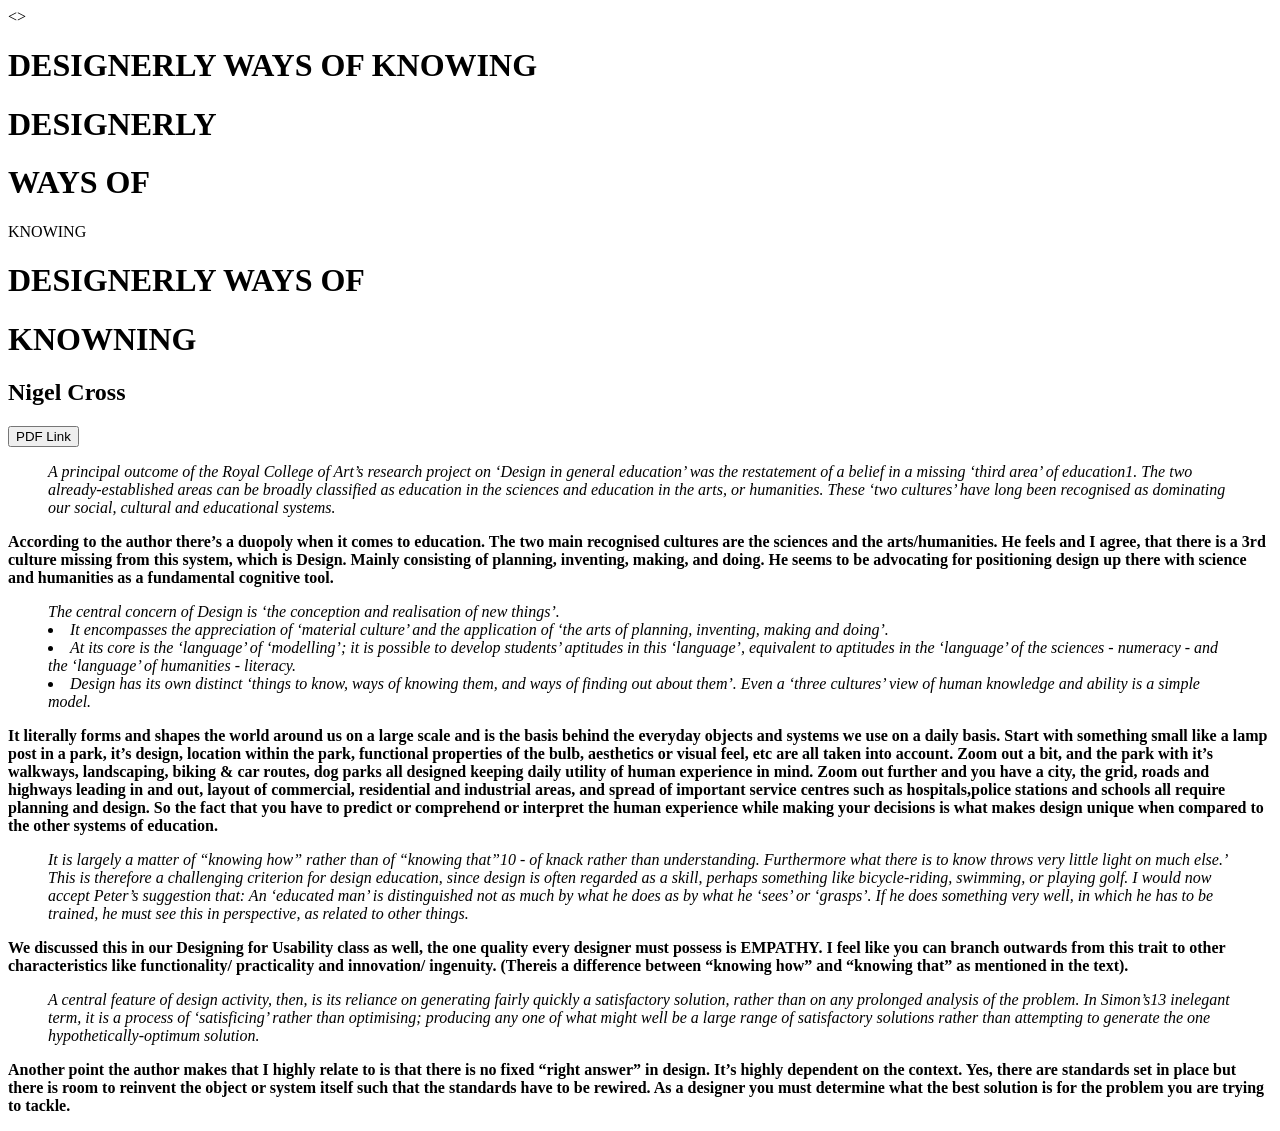
==== 2index.html @ a6a7cada "Option 2 sketch Headings and left column" ====
<!doctype html>
<html>
	<head>
			<title>Tester 2</title>
	</head>

<>
	<h1> DESIGNERLY <h1style="grey">WAYS OF KNOWING</h1style> </h1>

	<h1 style="grey"> DESIGNERLY <h1>WAYS OF </h1><h1style="grey">KNOWING</h1style> </h1>

	<h1 style="grey"> DESIGNERLY WAYS OF </h1> <h1>KNOWNING </h1>
	<!--HOW DO YOU WRITE THIS?!-->

	<h2> Nigel Cross</h2> <h2 1982></h2>
<!-- The shortcut for comments is CTRL + ?/ BUTTON -->


	<button href="https://readings.design/PDF/cross_1982_designerlywaysofknowing.pdf"> PDF Link </button>
	<!--Where is the anchor link?Only the button is showing up-->
	<a href="https://readings.design/PDF/cross_1982_designerlywaysofknowing.pdf"></a>

	<blockquote>
	<cite style="blue">A principal outcome of the Royal College of Art’s research project on ‘Design in general education’ was the restatement of a belief in a missing ‘third area’ of education1. The two already-established areas can be broadly classified as education in the sciences and education in the arts, or humanities. These ‘two cultures’ have long been recognised as dominating our social, cultural and educational systems. </cite>
	</blockquote>

<!--Why aren't the colours showing up??-->
	<p> <strong>According to the author there’s a duopoly when it comes to education. The two main recognised cultures are the sciences and the arts/humanities. He feels and I agree, that there is a 3rd culture missing from this system, which is Design. Mainly consisting of planning, inventing, making, and doing. He seems to be advocating for positioning design up there with science and humanities as a fundamental cognitive tool.</strong> </p>


	<blockquote>
		<cite style="blue">The central concern of Design is ‘the conception and realisation of new things’. </cite>
		<cite style="blue;">
			<li>It encompasses the appreciation of ‘material culture’ and the application of ‘the arts of planning, inventing, making and doing’. </li>
			<li>At its core is the ‘language’ of ‘modelling’; it is possible to develop students’ aptitudes in this ‘language’, equivalent to aptitudes in the ‘language’ of the sciences - numeracy - and the ‘language’ of humanities - literacy. </li>
			<li>Design has its own distinct ‘things to know, ways of knowing them, and ways of finding out about them’. Even a ‘three cultures’ view of human knowledge and ability is a simple model. </li>
		</cite>
	</blockquote>
	<p><strong> It literally forms and shapes the world around us on a large scale and is the basis behind the everyday objects and systems we use on a daily basis. Start with something small like a lamp post in a park, it’s design, location within the park, functional properties of the bulb, aesthetics or visual feel, etc are all taken into account. Zoom out a bit, and the park with it’s walkways, landscaping, biking & car routes, dog parks all designed keeping daily utility of human experience in mind. Zoom out further and you have a city, the grid, roads and highways leading in and out, layout of commercial, residential and industrial areas, and spread of important service centres such as hospitals,police stations and schools all require planning and design. So the fact that you have to predict or comprehend or interpret the human experience while making your decisions is what makes design unique when compared to the other systems of education. </strong></p>

	<blockquote>
		<cite style="blue">It is largely a matter of “knowing how” rather than of “knowing that”10 - of knack rather than understanding. Furthermore what there is to know throws very little light on much else.’ This is therefore a challenging criterion for design education, since design is often regarded as a skill, perhaps something like bicycle-riding, swimming, or playing golf. I would now accept Peter’s suggestion that: An ‘educated man’ is distinguished not as much by what he does as by what he ‘sees’ or ‘grasps’. If he does something very well, in which he has to be trained, he must see this in perspective, as related to other things.</cite>
	</blockquote>
	<p><strong>We discussed this in our Designing for Usability class as well, the one quality every designer must possess is EMPATHY. I feel like you can branch outwards from this trait to other characteristics like functionality/ practicality and innovation/ ingenuity. (Thereis a difference between “knowing how” and “knowing that” as mentioned in the text).</strong></p>

<blockquote>
	<cite style="blue"> A central feature of design activity, then, is its reliance on generating fairly quickly a satisfactory solution, rather than on any prolonged analysis of the problem. In Simon’s13 inelegant term, it is a process of ‘satisficing’ rather than optimising; producing any one of what might well be a large range of satisfactory solutions rather than attempting to generate the one hypothetically-optimum solution.</cite>
</blockquote>
<p><strong> Another point the author makes that I highly relate to is that there is no fixed “right answer” in design. It’s highly dependent on the context. Yes, there are standards set in place but there is room to reinvent the object or system itself such that the standards have to be rewired. As a designer you must determine what the best solution is for the problem you are trying to tackle.</strong></p>

</body>

</html>
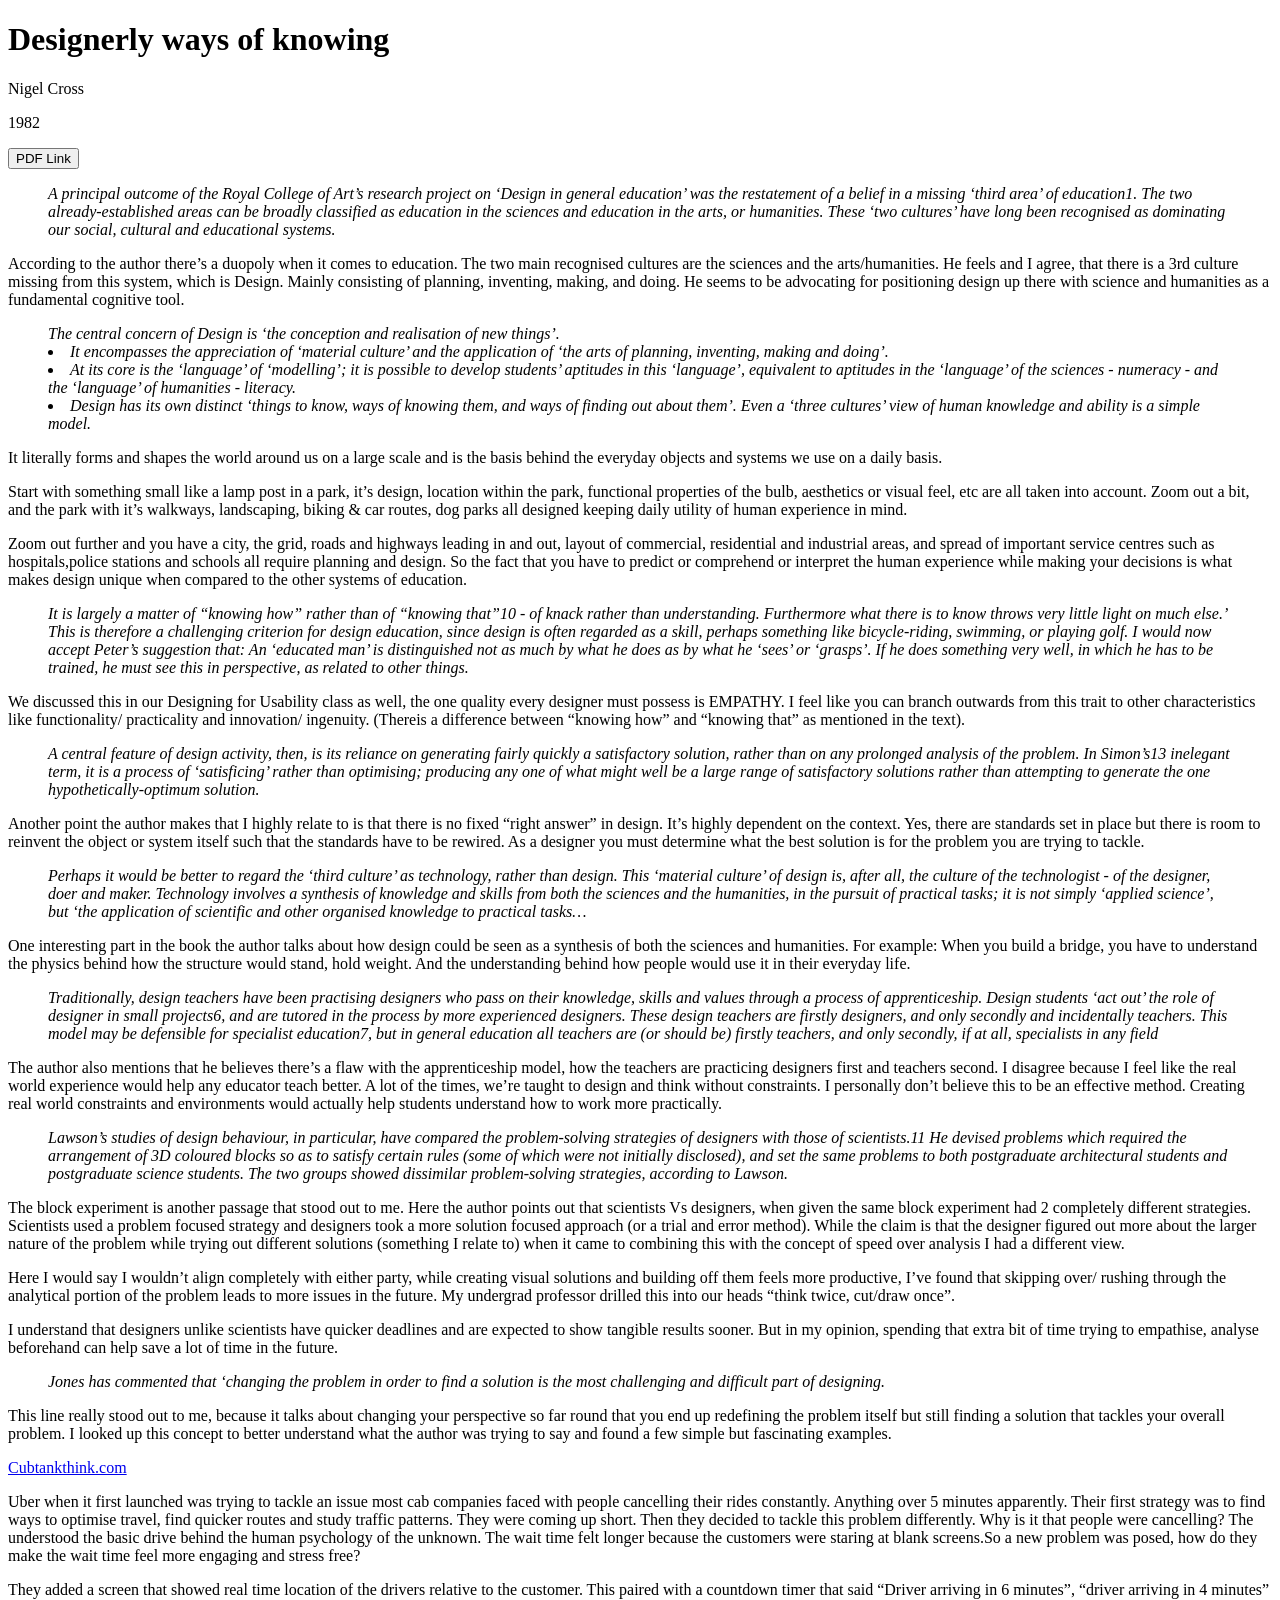
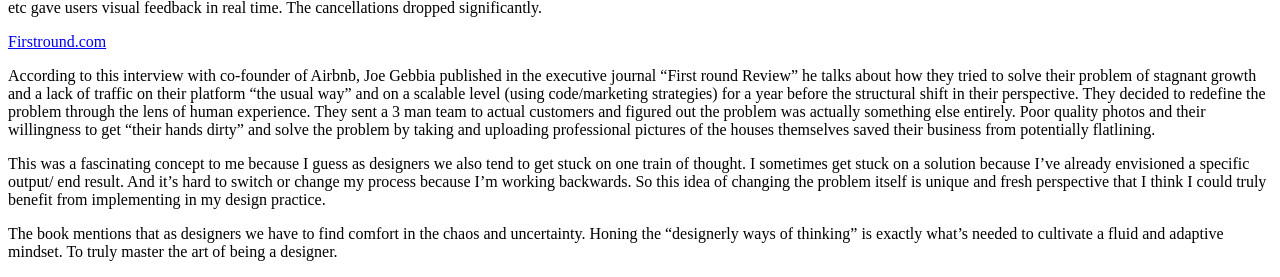
==== commit f8101fc8: "Just content Removed all the hooha in the file. Just contains the name, author, date of publication," ====
--- a/2index.html
+++ b/2index.html
@@ -4,15 +4,9 @@
 			<title>Tester 2</title>
 	</head>
 
-<>
-	<h1> DESIGNERLY <h1style="grey">WAYS OF KNOWING</h1style> </h1>
 
-	<h1 style="grey"> DESIGNERLY <h1>WAYS OF </h1><h1style="grey">KNOWING</h1style> </h1>
-
-	<h1 style="grey"> DESIGNERLY WAYS OF </h1> <h1>KNOWNING </h1>
-	<!--HOW DO YOU WRITE THIS?!-->
-
-	<h2> Nigel Cross</h2> <h2 1982></h2>
+	<h1>Designerly ways of knowing</h1>
+	<p> Nigel Cross</p> <p>1982</p>
 <!-- The shortcut for comments is CTRL + ?/ BUTTON -->
 
 
@@ -21,32 +15,62 @@
 	<a href="https://readings.design/PDF/cross_1982_designerlywaysofknowing.pdf"></a>
 
 	<blockquote>
-	<cite style="blue">A principal outcome of the Royal College of Art’s research project on ‘Design in general education’ was the restatement of a belief in a missing ‘third area’ of education1. The two already-established areas can be broadly classified as education in the sciences and education in the arts, or humanities. These ‘two cultures’ have long been recognised as dominating our social, cultural and educational systems. </cite>
+	<cite>A principal outcome of the Royal College of Art’s research project on ‘Design in general education’ was the restatement of a belief in a missing ‘third area’ of education1. The two already-established areas can be broadly classified as education in the sciences and education in the arts, or humanities. These ‘two cultures’ have long been recognised as dominating our social, cultural and educational systems. </cite>
 	</blockquote>
-
 <!--Why aren't the colours showing up??-->
-	<p> <strong>According to the author there’s a duopoly when it comes to education. The two main recognised cultures are the sciences and the arts/humanities. He feels and I agree, that there is a 3rd culture missing from this system, which is Design. Mainly consisting of planning, inventing, making, and doing. He seems to be advocating for positioning design up there with science and humanities as a fundamental cognitive tool.</strong> </p>
+	<p>According to the author there’s a duopoly when it comes to education. The two main recognised cultures are the sciences and the arts/humanities. He feels and I agree, that there is a 3rd culture missing from this system, which is Design. Mainly consisting of planning, inventing, making, and doing. He seems to be advocating for positioning design up there with science and humanities as a fundamental cognitive tool.</p>
 
 
 	<blockquote>
-		<cite style="blue">The central concern of Design is ‘the conception and realisation of new things’. </cite>
-		<cite style="blue;">
+		<cite>The central concern of Design is ‘the conception and realisation of new things’. </cite>
+		<cite>
 			<li>It encompasses the appreciation of ‘material culture’ and the application of ‘the arts of planning, inventing, making and doing’. </li>
 			<li>At its core is the ‘language’ of ‘modelling’; it is possible to develop students’ aptitudes in this ‘language’, equivalent to aptitudes in the ‘language’ of the sciences - numeracy - and the ‘language’ of humanities - literacy. </li>
 			<li>Design has its own distinct ‘things to know, ways of knowing them, and ways of finding out about them’. Even a ‘three cultures’ view of human knowledge and ability is a simple model. </li>
 		</cite>
 	</blockquote>
-	<p><strong> It literally forms and shapes the world around us on a large scale and is the basis behind the everyday objects and systems we use on a daily basis. Start with something small like a lamp post in a park, it’s design, location within the park, functional properties of the bulb, aesthetics or visual feel, etc are all taken into account. Zoom out a bit, and the park with it’s walkways, landscaping, biking & car routes, dog parks all designed keeping daily utility of human experience in mind. Zoom out further and you have a city, the grid, roads and highways leading in and out, layout of commercial, residential and industrial areas, and spread of important service centres such as hospitals,police stations and schools all require planning and design. So the fact that you have to predict or comprehend or interpret the human experience while making your decisions is what makes design unique when compared to the other systems of education. </strong></p>
+	<p>It literally forms and shapes the world around us on a large scale and is the basis behind the everyday objects and systems we use on a daily basis.</p>
+	<p>Start with something small like a lamp post in a park, it’s design, location within the park, functional properties of the bulb, aesthetics or visual feel, etc are all taken into account. Zoom out a bit, and the park with it’s walkways, landscaping, biking & car routes, dog parks all designed keeping daily utility of human experience in mind.</p>
+	<p>Zoom out further and you have a city, the grid, roads and highways leading in and out, layout of commercial, residential and industrial areas, and spread of important service centres such as hospitals,police stations and schools all require planning and design. So the fact that you have to predict or comprehend or interpret the human experience while making your decisions is what makes design unique when compared to the other systems of education.</p>
 
 	<blockquote>
-		<cite style="blue">It is largely a matter of “knowing how” rather than of “knowing that”10 - of knack rather than understanding. Furthermore what there is to know throws very little light on much else.’ This is therefore a challenging criterion for design education, since design is often regarded as a skill, perhaps something like bicycle-riding, swimming, or playing golf. I would now accept Peter’s suggestion that: An ‘educated man’ is distinguished not as much by what he does as by what he ‘sees’ or ‘grasps’. If he does something very well, in which he has to be trained, he must see this in perspective, as related to other things.</cite>
+		<cite>It is largely a matter of “knowing how” rather than of “knowing that”10 - of knack rather than understanding. Furthermore what there is to know throws very little light on much else.’ This is therefore a challenging criterion for design education, since design is often regarded as a skill, perhaps something like bicycle-riding, swimming, or playing golf. I would now accept Peter’s suggestion that: An ‘educated man’ is distinguished not as much by what he does as by what he ‘sees’ or ‘grasps’. If he does something very well, in which he has to be trained, he must see this in perspective, as related to other things.</cite>
 	</blockquote>
-	<p><strong>We discussed this in our Designing for Usability class as well, the one quality every designer must possess is EMPATHY. I feel like you can branch outwards from this trait to other characteristics like functionality/ practicality and innovation/ ingenuity. (Thereis a difference between “knowing how” and “knowing that” as mentioned in the text).</strong></p>
+	<p>We discussed this in our Designing for Usability class as well, the one quality every designer must possess is EMPATHY. I feel like you can branch outwards from this trait to other characteristics like functionality/ practicality and innovation/ ingenuity. (Thereis a difference between “knowing how” and “knowing that” as mentioned in the text).</p>
 
-<blockquote>
-	<cite style="blue"> A central feature of design activity, then, is its reliance on generating fairly quickly a satisfactory solution, rather than on any prolonged analysis of the problem. In Simon’s13 inelegant term, it is a process of ‘satisficing’ rather than optimising; producing any one of what might well be a large range of satisfactory solutions rather than attempting to generate the one hypothetically-optimum solution.</cite>
-</blockquote>
-<p><strong> Another point the author makes that I highly relate to is that there is no fixed “right answer” in design. It’s highly dependent on the context. Yes, there are standards set in place but there is room to reinvent the object or system itself such that the standards have to be rewired. As a designer you must determine what the best solution is for the problem you are trying to tackle.</strong></p>
+	<blockquote>
+		<cite> A central feature of design activity, then, is its reliance on generating fairly quickly a satisfactory solution, rather than on any prolonged analysis of the problem. In Simon’s13 inelegant term, it is a process of ‘satisficing’ rather than optimising; producing any one of what might well be a large range of satisfactory solutions rather than attempting to generate the one hypothetically-optimum solution.</cite>
+	</blockquote>
+	<p> Another point the author makes that I highly relate to is that there is no fixed “right answer” in design. It’s highly dependent on the context. Yes, there are standards set in place but there is room to reinvent the object or system itself such that the standards have to be rewired. As a designer you must determine what the best solution is for the problem you are trying to tackle.</p>
+
+	<blockquote>
+		<cite>Perhaps it would be better to regard the ‘third culture’ as technology, rather than design. This ‘material culture’ of design is, after all, the culture of the technologist - of the designer, doer and maker. Technology involves a synthesis of knowledge and skills from both the sciences and the humanities, in the pursuit of practical tasks; it is not simply ‘applied science’, but ‘the application of scientific and other organised knowledge to practical tasks…</cite>
+	</blockquote>
+	<p>One interesting part in the book the author talks about how design could be seen as a synthesis of both the sciences and humanities. For example: When you build a bridge, you have to understand the physics behind how the structure would stand, hold weight. And the understanding behind how people would use it in their everyday life. </p>
+
+	<blockquote>
+		<cite>Traditionally, design teachers have been practising designers who pass on their knowledge, skills and values through a process of apprenticeship. Design students ‘act out’ the role of designer in small projects6, and are tutored in the process by more experienced designers. These design teachers are firstly designers, and only secondly and incidentally teachers. This model may be defensible for specialist education7, but in general education all teachers are (or should be) firstly teachers, and only secondly, if at all, specialists in any field</cite>
+	</blockquote>
+	<p>The author also mentions that he believes there’s a flaw with the apprenticeship model, how the teachers are practicing designers first and teachers second. I disagree because I feel like the real world experience would help any educator teach better. A lot of the times, we’re taught to design and think without constraints. I personally don’t believe this to be an effective method. Creating real world constraints and environments would actually help students understand how to work more practically.</p>
+
+	<blockquote>
+		<cite>Lawson’s studies of design behaviour, in particular, have compared  the problem-solving strategies of designers with those of scientists.11 He devised problems which required the arrangement of 3D coloured blocks so as to satisfy certain rules (some of which were not initially disclosed), and set the same problems to both postgraduate architectural students and postgraduate science students. The two groups showed dissimilar problem-solving strategies, according to Lawson. </cite>
+	</blockquote>
+	<p>The block experiment is another passage that stood out to me. Here the author points out that scientists Vs designers, when given the same block experiment had 2 completely different strategies. Scientists used a problem focused strategy and designers took a more solution focused approach (or a trial and error method). While the claim is that the designer figured out more about the larger nature of the problem while trying out different solutions (something I relate to) when it came to combining this with the concept of speed over analysis I had a different view.</p>
+		<p>Here I would say I wouldn’t align completely with either party, while creating visual solutions and building off them feels more productive, I’ve found that skipping over/ rushing through the analytical portion of the problem leads to more issues in the future. My undergrad professor drilled this into our heads “think twice, cut/draw once”.</p>
+		<p>I understand that designers unlike scientists have quicker deadlines and are expected to show tangible results sooner. But in my opinion, spending that extra bit of time trying to empathise, analyse beforehand can help save a lot of time in the future. </p>
+
+	<blockquote>
+		<cite>Jones has commented that ‘changing the problem in order to find a solution is the most challenging and difficult part of designing.</cite>
+	</blockquote>
+	<p>This line really stood out to me, because it talks about changing your perspective so far round that you end up redefining the problem itself but still finding a solution that tackles your overall problem. I looked up this concept to better understand what the author was trying to say and found a few simple but fascinating examples. </p>
+	<a href="https://www.cubthinktank.com/posts/article-ubermap">Cubtankthink.com</a>
+	<p>Uber when it first launched was trying to tackle an issue most cab companies faced with people cancelling their rides constantly. Anything over 5 minutes apparently. Their first strategy was to find ways to optimise travel, find quicker routes and study traffic patterns. They were coming up short. Then they decided to tackle this problem differently. Why is it that people were cancelling? The understood the basic drive behind the human psychology of the unknown. The wait time felt longer because the customers were staring at blank screens.So a new problem was posed, how do they make the wait time feel more engaging and stress free?</p>
+	<p>They added a screen that showed real time location of the drivers relative to the customer. This paired with a countdown timer that said “Driver arriving in 6 minutes”, “driver arriving in 4 minutes” etc gave users visual feedback in real time. The cancellations dropped significantly. </p>
+	<a href="https://review.firstround.com/how-design-thinking-transformed-airbnb-from-failing-startup-to-billion-dollar-business/">Firstround.com</a>
+	<p>According to this interview with co-founder of Airbnb, Joe Gebbia published in the executive journal “First round Review” he talks about how they tried to solve their problem of stagnant growth and a lack of traffic on their platform “the usual way” and on a scalable level (using code/marketing strategies) for a year before the structural shift in their perspective. They decided to redefine the problem through the lens of human experience. They sent a 3 man team to actual customers and figured out the problem was actually something else entirely. Poor quality photos and their willingness to get “their hands dirty” and solve the problem by taking and uploading professional pictures of the houses themselves saved their business from potentially flatlining.  </p>
+	<p>This was a fascinating concept to me because I guess as designers we also tend to get stuck on one train of thought. I sometimes get stuck on a solution because I’ve already envisioned a specific output/ end result. And it’s hard to switch or change my process because I’m working backwards. So this idea of changing the problem itself is unique and fresh perspective that I think I could truly benefit from implementing in my design practice.</p>
+	<p>The book mentions that as designers we have to find comfort in the chaos and uncertainty. Honing the “designerly ways of thinking” is exactly what’s needed to cultivate a fluid and adaptive mindset. To truly master the art of being a designer.</p>
 
 </body>
 
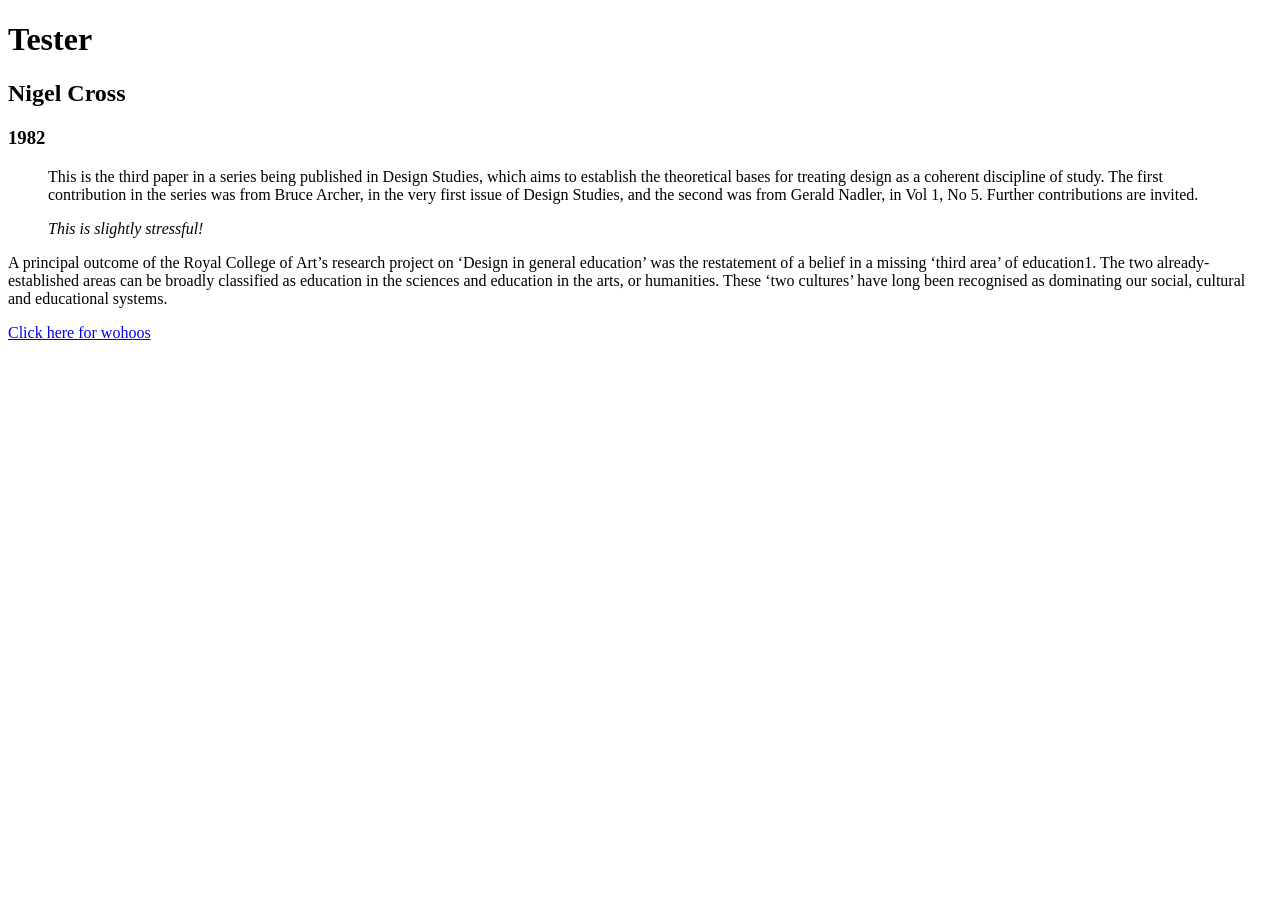
==== commit 330ff39d: "Tester page What we practiced in class on 9/7/26" ====
--- a/2index.html
+++ b/2index.html
@@ -1,79 +1,32 @@
 <!doctype html>
 <html>
-	<head>
-			<title>Tester 2</title>
-	</head>
+<head>
+	<title>Tester</title>
+</head>
+<body>
+	<h1> Tester</h1>
+	<h2>Nigel Cross</h2>
+	<h3>1982</h3>
+	<blockquote>
+		<p>This is the third paper in a series being published in Design
+Studies, which aims to establish the theoretical bases for
+treating design as a coherent discipline of study. The first
+contribution in the series was from Bruce Archer, in the very
+first issue of Design Studies, and the second was from Gerald
+Nadler, in Vol 1, No 5. Further contributions are invited.</p>
+<cite>This is slightly stressful!</cite>
+</blockquote>
+	<p>A principal outcome of the Royal College of Art’s research
+project on ‘Design in general education’ was the restatement
+of a belief in a missing ‘third area’ of education1. The two
+already-established areas can be broadly classified as
+education in the sciences and education in the arts, or
+humanities. These ‘two cultures’ have long been recognised as
+dominating our social, cultural and educational systems. </p>
 
-
-	<h1>Designerly ways of knowing</h1>
-	<p> Nigel Cross</p> <p>1982</p>
-<!-- The shortcut for comments is CTRL + ?/ BUTTON -->
-
-
-	<button href="https://readings.design/PDF/cross_1982_designerlywaysofknowing.pdf"> PDF Link </button>
-	<!--Where is the anchor link?Only the button is showing up-->
-	<a href="https://readings.design/PDF/cross_1982_designerlywaysofknowing.pdf"></a>
-
-	<blockquote>
-	<cite>A principal outcome of the Royal College of Art’s research project on ‘Design in general education’ was the restatement of a belief in a missing ‘third area’ of education1. The two already-established areas can be broadly classified as education in the sciences and education in the arts, or humanities. These ‘two cultures’ have long been recognised as dominating our social, cultural and educational systems. </cite>
-	</blockquote>
-<!--Why aren't the colours showing up??-->
-	<p>According to the author there’s a duopoly when it comes to education. The two main recognised cultures are the sciences and the arts/humanities. He feels and I agree, that there is a 3rd culture missing from this system, which is Design. Mainly consisting of planning, inventing, making, and doing. He seems to be advocating for positioning design up there with science and humanities as a fundamental cognitive tool.</p>
-
-
-	<blockquote>
-		<cite>The central concern of Design is ‘the conception and realisation of new things’. </cite>
-		<cite>
-			<li>It encompasses the appreciation of ‘material culture’ and the application of ‘the arts of planning, inventing, making and doing’. </li>
-			<li>At its core is the ‘language’ of ‘modelling’; it is possible to develop students’ aptitudes in this ‘language’, equivalent to aptitudes in the ‘language’ of the sciences - numeracy - and the ‘language’ of humanities - literacy. </li>
-			<li>Design has its own distinct ‘things to know, ways of knowing them, and ways of finding out about them’. Even a ‘three cultures’ view of human knowledge and ability is a simple model. </li>
-		</cite>
-	</blockquote>
-	<p>It literally forms and shapes the world around us on a large scale and is the basis behind the everyday objects and systems we use on a daily basis.</p>
-	<p>Start with something small like a lamp post in a park, it’s design, location within the park, functional properties of the bulb, aesthetics or visual feel, etc are all taken into account. Zoom out a bit, and the park with it’s walkways, landscaping, biking & car routes, dog parks all designed keeping daily utility of human experience in mind.</p>
-	<p>Zoom out further and you have a city, the grid, roads and highways leading in and out, layout of commercial, residential and industrial areas, and spread of important service centres such as hospitals,police stations and schools all require planning and design. So the fact that you have to predict or comprehend or interpret the human experience while making your decisions is what makes design unique when compared to the other systems of education.</p>
-
-	<blockquote>
-		<cite>It is largely a matter of “knowing how” rather than of “knowing that”10 - of knack rather than understanding. Furthermore what there is to know throws very little light on much else.’ This is therefore a challenging criterion for design education, since design is often regarded as a skill, perhaps something like bicycle-riding, swimming, or playing golf. I would now accept Peter’s suggestion that: An ‘educated man’ is distinguished not as much by what he does as by what he ‘sees’ or ‘grasps’. If he does something very well, in which he has to be trained, he must see this in perspective, as related to other things.</cite>
-	</blockquote>
-	<p>We discussed this in our Designing for Usability class as well, the one quality every designer must possess is EMPATHY. I feel like you can branch outwards from this trait to other characteristics like functionality/ practicality and innovation/ ingenuity. (Thereis a difference between “knowing how” and “knowing that” as mentioned in the text).</p>
-
-	<blockquote>
-		<cite> A central feature of design activity, then, is its reliance on generating fairly quickly a satisfactory solution, rather than on any prolonged analysis of the problem. In Simon’s13 inelegant term, it is a process of ‘satisficing’ rather than optimising; producing any one of what might well be a large range of satisfactory solutions rather than attempting to generate the one hypothetically-optimum solution.</cite>
-	</blockquote>
-	<p> Another point the author makes that I highly relate to is that there is no fixed “right answer” in design. It’s highly dependent on the context. Yes, there are standards set in place but there is room to reinvent the object or system itself such that the standards have to be rewired. As a designer you must determine what the best solution is for the problem you are trying to tackle.</p>
-
-	<blockquote>
-		<cite>Perhaps it would be better to regard the ‘third culture’ as technology, rather than design. This ‘material culture’ of design is, after all, the culture of the technologist - of the designer, doer and maker. Technology involves a synthesis of knowledge and skills from both the sciences and the humanities, in the pursuit of practical tasks; it is not simply ‘applied science’, but ‘the application of scientific and other organised knowledge to practical tasks…</cite>
-	</blockquote>
-	<p>One interesting part in the book the author talks about how design could be seen as a synthesis of both the sciences and humanities. For example: When you build a bridge, you have to understand the physics behind how the structure would stand, hold weight. And the understanding behind how people would use it in their everyday life. </p>
-
-	<blockquote>
-		<cite>Traditionally, design teachers have been practising designers who pass on their knowledge, skills and values through a process of apprenticeship. Design students ‘act out’ the role of designer in small projects6, and are tutored in the process by more experienced designers. These design teachers are firstly designers, and only secondly and incidentally teachers. This model may be defensible for specialist education7, but in general education all teachers are (or should be) firstly teachers, and only secondly, if at all, specialists in any field</cite>
-	</blockquote>
-	<p>The author also mentions that he believes there’s a flaw with the apprenticeship model, how the teachers are practicing designers first and teachers second. I disagree because I feel like the real world experience would help any educator teach better. A lot of the times, we’re taught to design and think without constraints. I personally don’t believe this to be an effective method. Creating real world constraints and environments would actually help students understand how to work more practically.</p>
-
-	<blockquote>
-		<cite>Lawson’s studies of design behaviour, in particular, have compared  the problem-solving strategies of designers with those of scientists.11 He devised problems which required the arrangement of 3D coloured blocks so as to satisfy certain rules (some of which were not initially disclosed), and set the same problems to both postgraduate architectural students and postgraduate science students. The two groups showed dissimilar problem-solving strategies, according to Lawson. </cite>
-	</blockquote>
-	<p>The block experiment is another passage that stood out to me. Here the author points out that scientists Vs designers, when given the same block experiment had 2 completely different strategies. Scientists used a problem focused strategy and designers took a more solution focused approach (or a trial and error method). While the claim is that the designer figured out more about the larger nature of the problem while trying out different solutions (something I relate to) when it came to combining this with the concept of speed over analysis I had a different view.</p>
-		<p>Here I would say I wouldn’t align completely with either party, while creating visual solutions and building off them feels more productive, I’ve found that skipping over/ rushing through the analytical portion of the problem leads to more issues in the future. My undergrad professor drilled this into our heads “think twice, cut/draw once”.</p>
-		<p>I understand that designers unlike scientists have quicker deadlines and are expected to show tangible results sooner. But in my opinion, spending that extra bit of time trying to empathise, analyse beforehand can help save a lot of time in the future. </p>
-
-	<blockquote>
-		<cite>Jones has commented that ‘changing the problem in order to find a solution is the most challenging and difficult part of designing.</cite>
-	</blockquote>
-	<p>This line really stood out to me, because it talks about changing your perspective so far round that you end up redefining the problem itself but still finding a solution that tackles your overall problem. I looked up this concept to better understand what the author was trying to say and found a few simple but fascinating examples. </p>
-	<a href="https://www.cubthinktank.com/posts/article-ubermap">Cubtankthink.com</a>
-	<p>Uber when it first launched was trying to tackle an issue most cab companies faced with people cancelling their rides constantly. Anything over 5 minutes apparently. Their first strategy was to find ways to optimise travel, find quicker routes and study traffic patterns. They were coming up short. Then they decided to tackle this problem differently. Why is it that people were cancelling? The understood the basic drive behind the human psychology of the unknown. The wait time felt longer because the customers were staring at blank screens.So a new problem was posed, how do they make the wait time feel more engaging and stress free?</p>
-	<p>They added a screen that showed real time location of the drivers relative to the customer. This paired with a countdown timer that said “Driver arriving in 6 minutes”, “driver arriving in 4 minutes” etc gave users visual feedback in real time. The cancellations dropped significantly. </p>
-	<a href="https://review.firstround.com/how-design-thinking-transformed-airbnb-from-failing-startup-to-billion-dollar-business/">Firstround.com</a>
-	<p>According to this interview with co-founder of Airbnb, Joe Gebbia published in the executive journal “First round Review” he talks about how they tried to solve their problem of stagnant growth and a lack of traffic on their platform “the usual way” and on a scalable level (using code/marketing strategies) for a year before the structural shift in their perspective. They decided to redefine the problem through the lens of human experience. They sent a 3 man team to actual customers and figured out the problem was actually something else entirely. Poor quality photos and their willingness to get “their hands dirty” and solve the problem by taking and uploading professional pictures of the houses themselves saved their business from potentially flatlining.  </p>
-	<p>This was a fascinating concept to me because I guess as designers we also tend to get stuck on one train of thought. I sometimes get stuck on a solution because I’ve already envisioned a specific output/ end result. And it’s hard to switch or change my process because I’m working backwards. So this idea of changing the problem itself is unique and fresh perspective that I think I could truly benefit from implementing in my design practice.</p>
-	<p>The book mentions that as designers we have to find comfort in the chaos and uncertainty. Honing the “designerly ways of thinking” is exactly what’s needed to cultivate a fluid and adaptive mindset. To truly master the art of being a designer.</p>
-
+<a href="https://www.google.com/search?sca_esv=584d512424ca7c0f&sxsrf=APpeQnusG5hfvYjEvJdwzKa955_vzXiLtQ:1789078041885&udm=2&fbs=[base64]&q=woohoo&sa=X&ved=2ahUKEwjqvaWJg-WWAxUxz_ACHf0GGB8QtKgLegQIGhAB&biw=1528&bih=828&dpr=1.25&sei=GyqjauT2I5SjptQPp9P06AY">Click here for wohoos</a>
+<!--Commenting right here. Hold alt on the keyboard to select various tags and write a bunch of things simultaneously -->
+		<!--Pressing tab moves stuff inside so you can organise your tags accordingly-->
 </body>
 
 </html>
-
-
